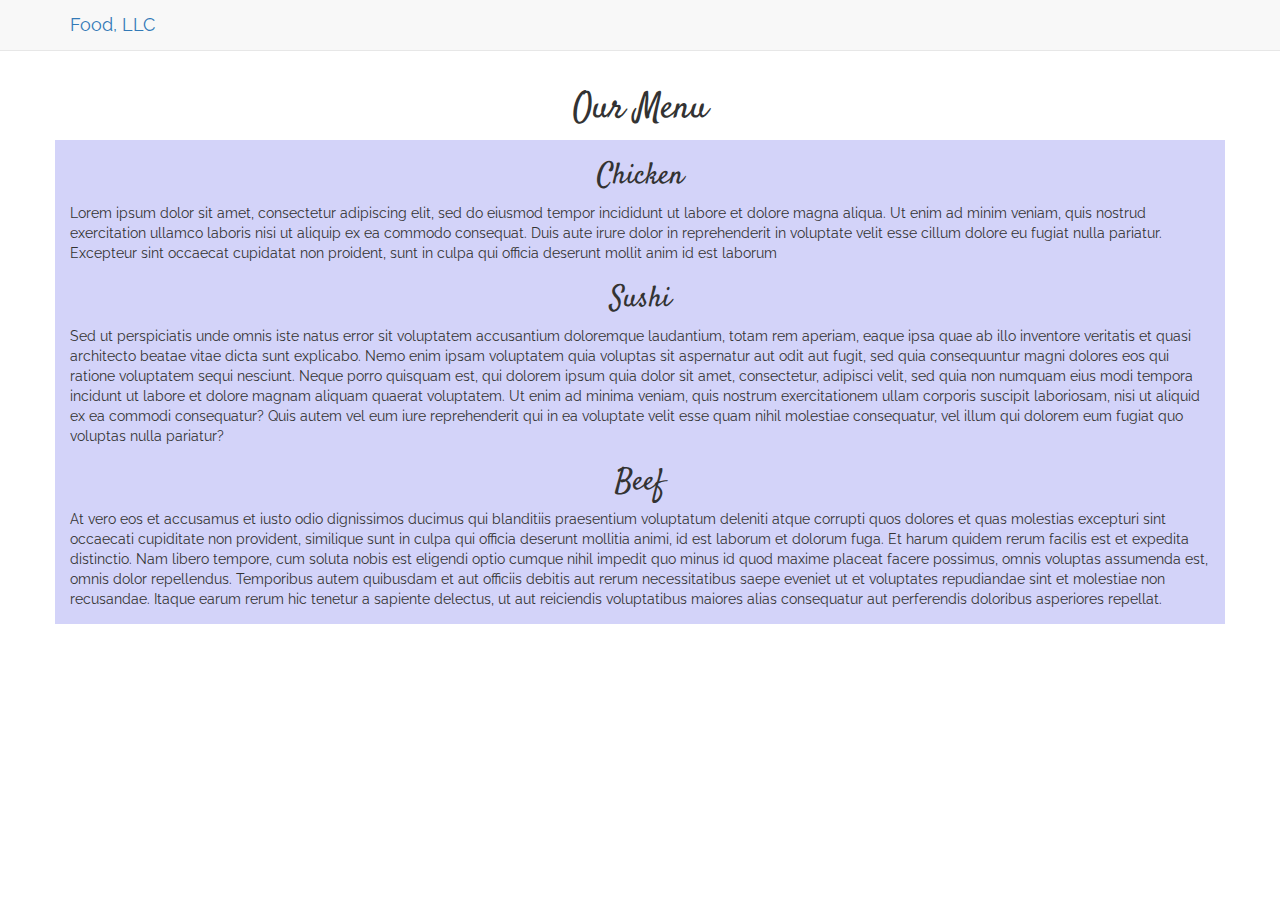
==== module3_solution/index.html @ 7990e4ae "Module 3" ====
<!doctype html>
<html lang="en">
  <head>
    <meta charset="utf-8">
    <meta http-equiv="X-UA-Compatible" content="IE=edge">
    <meta name="viewport" content="width=device-width, initial-scale=1">

    <!-- HTML5 shim and Respond.js for IE8 support of HTML5 elements and media queries -->
    <!-- WARNING: Respond.js doesn't work if you view the page via file:// -->
    <!--[if lt IE 9]>
      <script src="https://oss.maxcdn.com/html5shiv/3.7.2/html5shiv.min.js"></script>
      <script src="https://oss.maxcdn.com/respond/1.4.2/respond.min.js"></script>
    <![endif]-->
    <!-- <meta name="viewport" content="width=device-width, initial-scale=1"> -->
    <title>Food, LLC - Our Menus </title>
    <link rel="stylesheet" href="css/bootstrap.min.css">
    <link rel="stylesheet" href="css/styles.css">
    <link href="https://fonts.googleapis.com/css?family=Raleway|Satisfy" rel="stylesheet">
  </head>
<body>
  <header>
    <nav id="header-nav" class="navbar navbar-default navbar-fixed-top">
      <div class="container">
        <div class="navbar-header">
          <button type="button" class="navbar-toggle collapsed" data-toggle="collapse"
            data-target="#collapsable-nav" aria-expanded="false">
            <span class="glyphicon glyphicon-menu-hamburger"></span>
          </button>
          <div class="navbar-brand">
            <a href="index.html">Food, LLC</a>
          </div>
        </div>

        <div id="collapsable-nav" class="collapse navbar-collapse visible-xs">
          <ul class="nav navbar-nav nav-pills nav-stacked hidden-lg hidden-md hidden-sm">
            <li role="presentation" id="beef">
              <a href="index.html"><span class="glyphicon"></span>Chicken</a>
            </li>
            <li role="presentation" id="sushi">
              <a href="index.html"><span class="glyphicon"></span>Sushi</a>
            </li>
            <li role="presentation" id="chicken">
              <a href="index.html"><span class="glyphicon"></span>Beef</a>
            </li>
          </ul>
        </div>
      </div>
    </nav>
  </header>

  <h1 class="text-center">Our Menu</h1>

  <div id="main-content" class="container">
    <section class="row">
      <div class="col-md-12 col-sm-12 col-xs-12 col-xxs-12">
          <div class="category-tile">
            <h2 class="text-center">Chicken</h2>
            <div class="menu-item-description">
              Lorem ipsum dolor sit amet, consectetur adipiscing elit, sed do eiusmod tempor incididunt ut labore et dolore magna aliqua. Ut enim ad minim veniam, quis nostrud exercitation ullamco laboris nisi ut aliquip ex ea commodo consequat. Duis aute irure dolor in reprehenderit in voluptate velit esse cillum dolore eu fugiat nulla pariatur. Excepteur sint occaecat cupidatat non proident, sunt in culpa qui officia deserunt mollit anim id est laborum
            </div>
          </div>
      </div>
      <div class="col-md-12 col-sm-12 col-xs-12 col-xxs-12">
          <div class="category-tile">
            <h2 class="text-center">Sushi</h2>
            <div class="menu-item-description">
              Sed ut perspiciatis unde omnis iste natus error sit voluptatem accusantium doloremque laudantium, totam rem aperiam, eaque ipsa quae ab illo inventore veritatis et quasi architecto beatae vitae dicta sunt explicabo. Nemo enim ipsam voluptatem quia voluptas sit aspernatur aut odit aut fugit, sed quia consequuntur magni dolores eos qui ratione voluptatem sequi nesciunt. Neque porro quisquam est, qui dolorem ipsum quia dolor sit amet, consectetur, adipisci velit, sed quia non numquam eius modi tempora incidunt ut labore et dolore magnam aliquam quaerat voluptatem. Ut enim ad minima veniam, quis nostrum exercitationem ullam corporis suscipit laboriosam, nisi ut aliquid ex ea commodi consequatur? Quis autem vel eum iure reprehenderit qui in ea voluptate velit esse quam nihil molestiae consequatur, vel illum qui dolorem eum fugiat quo voluptas nulla pariatur?
            </div>
          </div>
      </div>
      <div class="col-md-12 col-sm-12 col-xs-12 col-xxs-12">
          <div class="category-tile">
            <h2 class="text-center">Beef</h2>
            <div class="menu-item-description">
              At vero eos et accusamus et iusto odio dignissimos ducimus qui blanditiis praesentium voluptatum deleniti atque corrupti quos dolores et quas molestias excepturi sint occaecati cupiditate non provident, similique sunt in culpa qui officia deserunt mollitia animi, id est laborum et dolorum fuga. Et harum quidem rerum facilis est et expedita distinctio. Nam libero tempore, cum soluta nobis est eligendi optio cumque nihil impedit quo minus id quod maxime placeat facere possimus, omnis voluptas assumenda est, omnis dolor repellendus. Temporibus autem quibusdam et aut officiis debitis aut rerum necessitatibus saepe eveniet ut et voluptates repudiandae sint et molestiae non recusandae. Itaque earum rerum hic tenetur a sapiente delectus, ut aut reiciendis voluptatibus maiores alias consequatur aut perferendis doloribus asperiores repellat.
            </div>
          </div>
      </div>
    </section>
  </div> <!-- main-content container -->


  <!-- jQuery (Bootstrap JS plugins depend on it) -->
  <script src="js/jquery-1.11.3.min.js"></script>
  <script src="js/bootstrap.min.js"></script>
  <script src="js/script.js"></script>
</body>
</html>
---- module3_solution/css/styles.css ----
/*
Desktop mockup illustration should correspond to Bootstrap md-based classes
Tablet mockup illustration should correspond to Bootstrap sm-based classes
Mobile mockup illustration should correspond to Bootstrap xs-based classes
*/
 body {
   padding-top: 70px;
   font-family: 'Raleway', sans-serif;
 }
 h1, h2 {
   font-family: 'Satisfy', cursive;
 }

 section {
   background-color: #D3D3F9;
   padding-bottom: 15px;
 }

.navbar-header button.navbar-toggle  {
  clear: both;
}

/********** Large devices only **********/
@media (min-width: 1200px) {

}
/********** Medium devices only **********/
@media (min-width: 992px) and (max-width: 1199px) {

}
/********** Small devices only **********/
@media (min-width: 768px) and (max-width: 991px) {

}
/********** Extra small devices only **********/
@media (max-width: 767px) {

}
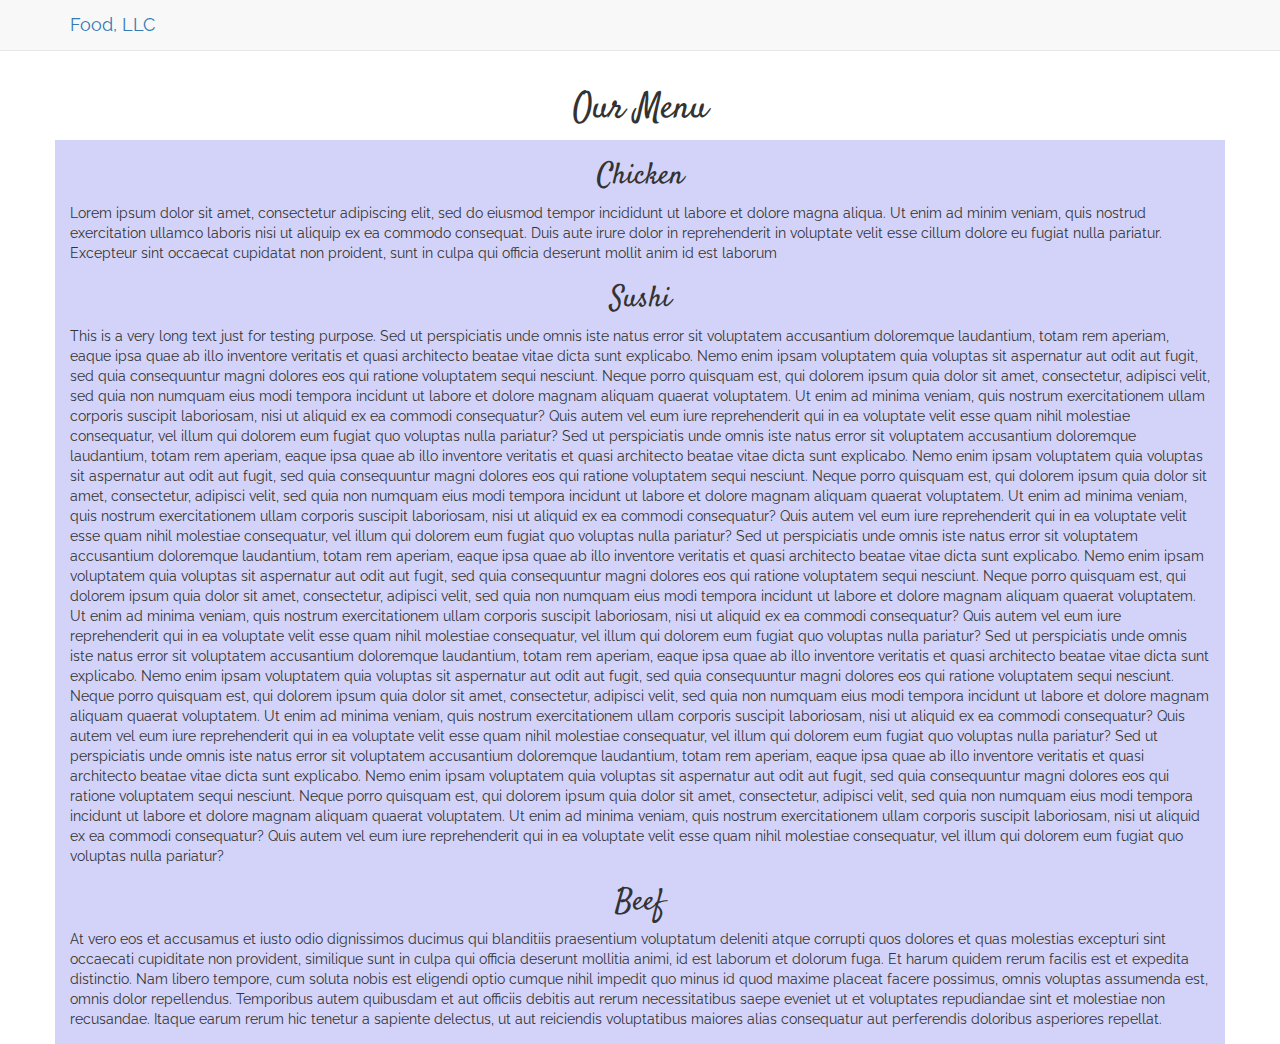
==== commit dc135471: "fixes" ====
--- a/module3_solution/index.html
+++ b/module3_solution/index.html
@@ -22,7 +22,7 @@
     <nav id="header-nav" class="navbar navbar-default navbar-fixed-top">
       <div class="container">
         <div class="navbar-header">
-          <button type="button" class="navbar-toggle collapsed" data-toggle="collapse"
+          <button type="button" class="navbar-toggle collapsed visible-xs" data-toggle="collapse"
             data-target="#collapsable-nav" aria-expanded="false">
             <span class="glyphicon glyphicon-menu-hamburger"></span>
           </button>
@@ -31,7 +31,7 @@
           </div>
         </div>
 
-        <div id="collapsable-nav" class="collapse navbar-collapse visible-xs">
+        <div id="collapsable-nav" class="collapse navbar-collapse text-center">
           <ul class="nav navbar-nav nav-pills nav-stacked hidden-lg hidden-md hidden-sm">
             <li role="presentation" id="beef">
               <a href="index.html"><span class="glyphicon"></span>Chicken</a>
@@ -64,6 +64,11 @@
           <div class="category-tile">
             <h2 class="text-center">Sushi</h2>
             <div class="menu-item-description">
+              This is a very long text just for testing purpose.
+              Sed ut perspiciatis unde omnis iste natus error sit voluptatem accusantium doloremque laudantium, totam rem aperiam, eaque ipsa quae ab illo inventore veritatis et quasi architecto beatae vitae dicta sunt explicabo. Nemo enim ipsam voluptatem quia voluptas sit aspernatur aut odit aut fugit, sed quia consequuntur magni dolores eos qui ratione voluptatem sequi nesciunt. Neque porro quisquam est, qui dolorem ipsum quia dolor sit amet, consectetur, adipisci velit, sed quia non numquam eius modi tempora incidunt ut labore et dolore magnam aliquam quaerat voluptatem. Ut enim ad minima veniam, quis nostrum exercitationem ullam corporis suscipit laboriosam, nisi ut aliquid ex ea commodi consequatur? Quis autem vel eum iure reprehenderit qui in ea voluptate velit esse quam nihil molestiae consequatur, vel illum qui dolorem eum fugiat quo voluptas nulla pariatur?
+              Sed ut perspiciatis unde omnis iste natus error sit voluptatem accusantium doloremque laudantium, totam rem aperiam, eaque ipsa quae ab illo inventore veritatis et quasi architecto beatae vitae dicta sunt explicabo. Nemo enim ipsam voluptatem quia voluptas sit aspernatur aut odit aut fugit, sed quia consequuntur magni dolores eos qui ratione voluptatem sequi nesciunt. Neque porro quisquam est, qui dolorem ipsum quia dolor sit amet, consectetur, adipisci velit, sed quia non numquam eius modi tempora incidunt ut labore et dolore magnam aliquam quaerat voluptatem. Ut enim ad minima veniam, quis nostrum exercitationem ullam corporis suscipit laboriosam, nisi ut aliquid ex ea commodi consequatur? Quis autem vel eum iure reprehenderit qui in ea voluptate velit esse quam nihil molestiae consequatur, vel illum qui dolorem eum fugiat quo voluptas nulla pariatur?
+              Sed ut perspiciatis unde omnis iste natus error sit voluptatem accusantium doloremque laudantium, totam rem aperiam, eaque ipsa quae ab illo inventore veritatis et quasi architecto beatae vitae dicta sunt explicabo. Nemo enim ipsam voluptatem quia voluptas sit aspernatur aut odit aut fugit, sed quia consequuntur magni dolores eos qui ratione voluptatem sequi nesciunt. Neque porro quisquam est, qui dolorem ipsum quia dolor sit amet, consectetur, adipisci velit, sed quia non numquam eius modi tempora incidunt ut labore et dolore magnam aliquam quaerat voluptatem. Ut enim ad minima veniam, quis nostrum exercitationem ullam corporis suscipit laboriosam, nisi ut aliquid ex ea commodi consequatur? Quis autem vel eum iure reprehenderit qui in ea voluptate velit esse quam nihil molestiae consequatur, vel illum qui dolorem eum fugiat quo voluptas nulla pariatur?
+              Sed ut perspiciatis unde omnis iste natus error sit voluptatem accusantium doloremque laudantium, totam rem aperiam, eaque ipsa quae ab illo inventore veritatis et quasi architecto beatae vitae dicta sunt explicabo. Nemo enim ipsam voluptatem quia voluptas sit aspernatur aut odit aut fugit, sed quia consequuntur magni dolores eos qui ratione voluptatem sequi nesciunt. Neque porro quisquam est, qui dolorem ipsum quia dolor sit amet, consectetur, adipisci velit, sed quia non numquam eius modi tempora incidunt ut labore et dolore magnam aliquam quaerat voluptatem. Ut enim ad minima veniam, quis nostrum exercitationem ullam corporis suscipit laboriosam, nisi ut aliquid ex ea commodi consequatur? Quis autem vel eum iure reprehenderit qui in ea voluptate velit esse quam nihil molestiae consequatur, vel illum qui dolorem eum fugiat quo voluptas nulla pariatur?
               Sed ut perspiciatis unde omnis iste natus error sit voluptatem accusantium doloremque laudantium, totam rem aperiam, eaque ipsa quae ab illo inventore veritatis et quasi architecto beatae vitae dicta sunt explicabo. Nemo enim ipsam voluptatem quia voluptas sit aspernatur aut odit aut fugit, sed quia consequuntur magni dolores eos qui ratione voluptatem sequi nesciunt. Neque porro quisquam est, qui dolorem ipsum quia dolor sit amet, consectetur, adipisci velit, sed quia non numquam eius modi tempora incidunt ut labore et dolore magnam aliquam quaerat voluptatem. Ut enim ad minima veniam, quis nostrum exercitationem ullam corporis suscipit laboriosam, nisi ut aliquid ex ea commodi consequatur? Quis autem vel eum iure reprehenderit qui in ea voluptate velit esse quam nihil molestiae consequatur, vel illum qui dolorem eum fugiat quo voluptas nulla pariatur?
             </div>
           </div>
